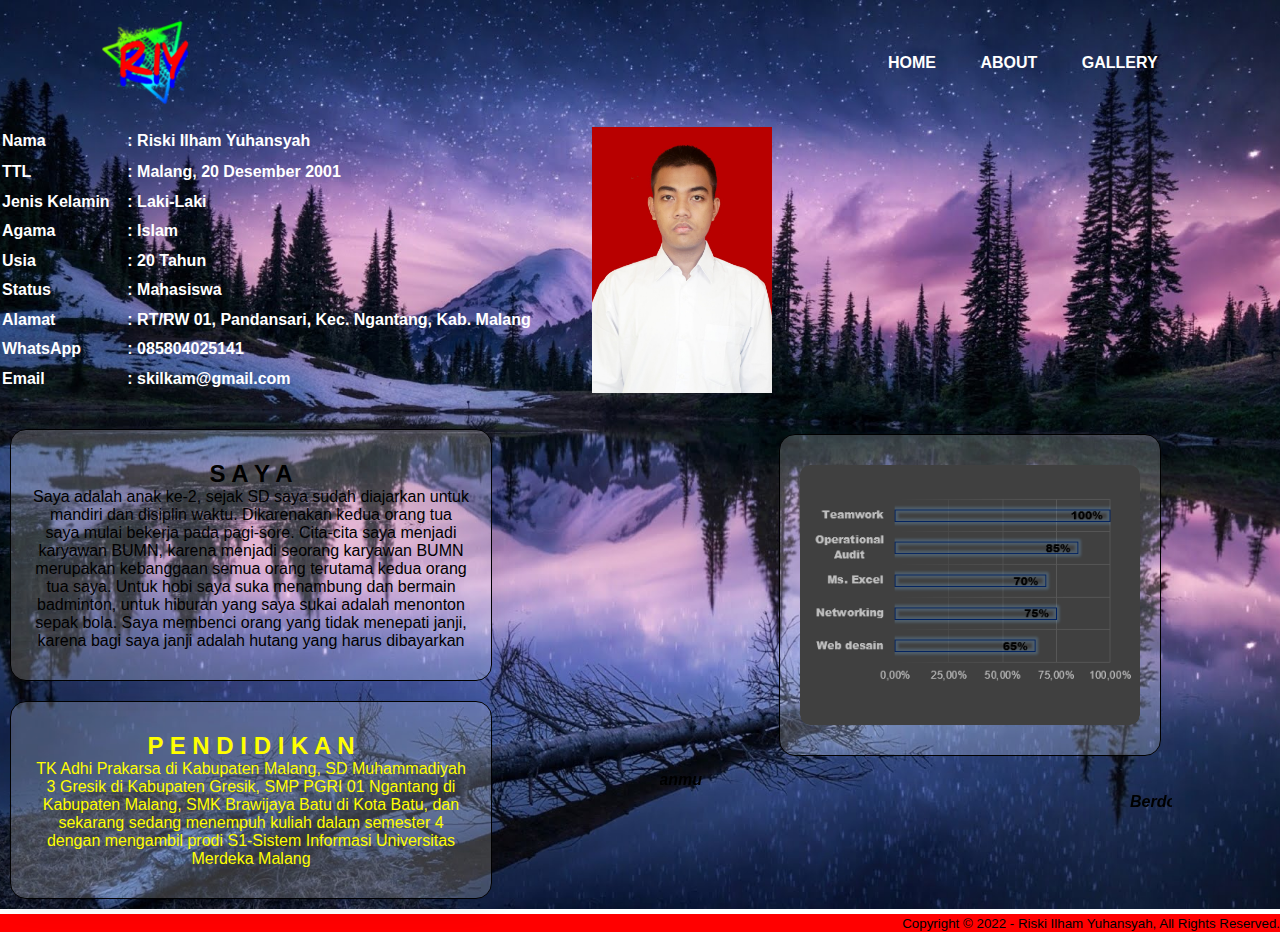
==== about.html @ 9f2b7449 "Add files via upload" ====
<!DOCTYPE html>
<html>
<head>
	<meta charset="utf-8">
	<meta name="viewport" content="width=device-width, initial-scale=1">
	<title>Riski Portfolio</title>
	<link rel="stylesheet" type="text/css" href="style.css">
</head>
<body>
	<div class="halaman2">
    <!-- Menu Atas -->
    <nav>
    	<img src="logoku.png" class="logo">
      <ul>
			   <li><a href="index.html">HOME</a></li>
			   <li><a href="about.html">ABOUT</a></li>
			   <li><a href="gallery.html">GALLERY</a></li>
		  </ul>
    </nav>

    <!-- Biodata -->
    <table cellpadding="5" width="800" style="color: white;">
    		<tr>
    			<td><b>Nama</b></td>
    			<td><b> : Riski Ilham Yuhansyah</b></td>
    			<td rowspan="12"><img src="riskipas.jpeg" width="180"></td>
    		</tr>
    		<tr> </tr>
    		<tr>
    			<td><b>TTL</b></td>
    			<td><b>: Malang, 20 Desember 2001</b></td>
    		</tr>
    		<tr>
    			<td><b>Jenis Kelamin</b></td>
    			<td><b>: Laki-Laki</b></td>
    		</tr>
    		<tr>
    			<td><b>Agama</b></td>
    			<td><b>: Islam</b></td>
    		</tr>
    		<tr>
    			<td><b>Usia</b></td>
    			<td><b>: 20 Tahun</b></td>
    		</tr>
    		<tr>
    			<td><b>Status</b></td>
    			<td><b>: Mahasiswa</b></td>
    		</tr>
    		<tr>
    			<td><b>Alamat</b></td>
    			<td><b>: RT/RW 01, Pandansari, Kec. Ngantang, Kab. Malang</b></td>
    		</tr>
    		<tr>
    			<td><b>WhatsApp</b></td>
    			<td><b>: 085804025141</b></td>
    		</tr>
    		<tr>
    			<td><b>Email</b></td>
    			<td><b>: skilkam@gmail.com</b></td>
    		</tr>
    		<tr>
    			<td> </td>
    		</tr>
    		<tr>
    			<td> </td>
    		</tr>
    </table>

    <!-- Kolom Informasi -->
    <div class="row">
        <div class="column">
            <div class="card">
                <font color="black"><h2>S A Y A</h2></font>
                <font color="black"><p>Saya adalah anak ke-2, sejak SD saya sudah diajarkan untuk mandiri dan disiplin waktu. Dikarenakan kedua orang tua saya mulai bekerja pada pagi-sore. Cita-cita saya menjadi karyawan BUMN, karena menjadi seorang karyawan BUMN merupakan kebanggaan semua orang terutama kedua orang tua saya. Untuk hobi saya suka menambung dan bermain badminton, untuk hiburan yang saya sukai adalah menonton sepak bola. Saya membenci orang yang tidak menepati janji, karena bagi saya janji adalah hutang yang harus dibayarkan</p></font>
            </div>              
        </div>
        <div class="column">
            <div class="card">
                <font color="yellow"><h2>P E N D I D I K A N</h2></font>
                <font color="yellow"><p>TK Adhi Prakarsa di Kabupaten Malang, SD Muhammadiyah 3 Gresik di Kabupaten Gresik, SMP PGRI 01 Ngantang di Kabupaten Malang, SMK Brawijaya Batu di Kota Batu, dan sekarang sedang menempuh kuliah dalam semester 4 dengan mengambil prodi S1-Sistem Informasi Universitas Merdeka Malang</p></font>
            </div>              
        </div>

        <!-- Kolom Skill -->
        <section class="gallery" id="gallery">
          <div class="content">
            <div class="card reveal">
              <div class="card-img">
                <img src="skill3.png" alt="">
              </div>
            </div>
          </div>
        </section>

        <!-- Teks Berjalan -->
        <marquee direction="right" style="color: black;" width="40%" scrolldelay="100"><b><i>Berjuanglah dengan waktu karena waktu adalah tempat keberhasilanmu</i></b></marquee>
        <marquee direction="left" style="color: black;" width="40%" scrolldelay="100"><b><i>Berdoa tanpa usaha namanya bohong - Usaha tanpa berdoa namanya sombong</i></b></marquee> 
    </div>
  </div>

  <!-- Footer -->       
  <footer>
    <small>Copyright &copy; 2022 - Riski Ilham Yuhansyah, All Rights Reserved.</small>
  </footer>
</body>
---- style.css ----
*{
	margin: 0;
	padding: 0;
	font-family: sans-serif;
}

.halaman1{
	position: relative;
	width: 100%;
	height: 100vh;
	background-image: url(gembok1.jpg);
}

nav{
	display: flex;
	width: 84%;
	margin: auto;
	padding: 20px 0;
	align-items: center;
	justify-content: space-between;
}

nav ul li{
	display: inline-block;
	list-style: none;
	margin: 10px 20px;
}

nav ul li a{
	text-decoration: none;
	color: white;
	font-weight: bold;
}

nav ul li a:hover{
	color: red;
}

.awal{
	margin-left: 8%;
	margin-top: 15%;
	position: relative;
	color: white;
}

.images{
	width: 45%;
	height: 80%;
	position: absolute;
	bottom: 0;
	right: 100px;
}

.images img{
	height: 100%;
	position: absolute;
	left: 50%;
	bottom: 0;
	transform: translateX(-50%);
	transition: bottom 1s, left 1s;
}

.images:hover .shape{
	bottom: 40px;
}

.images:hover .aku{
	left: 45%;
}

header {
    background-color: white;
    text-align: center;
    padding: 30px;
}

header h2 {
    font-size: 50px;
}

.column {
    float: left;
    width: 50%;
    padding: 10px;
}

.halaman2{
	background-image: url(gunung2.jpg);
	height: 100%;
	background-position: center;
	background-repeat: no-repeat;
	background-size: cover;
}

.halaman3{
	background-image: url(gunung1.jpg);
	height: 100%;
	background-position: center;
	background-repeat: no-repeat;
	background-size: cover;
}

.card {
  width: 90%;
	max-width: 440px;
	color: black;
	text-align: center;
	padding: 30px 20px;
	border: 1px solid black;
	background: rgba(255,255,255,0.2);
	border-radius: 16px;
	box-shadow: 0 4px 30px rgba(0,0,0,0.1);
	backdrop-filter: blur 10px;
}

.row:after {
    content: "";
    display: table;
    clear: both;
}

.gallery .content{
    display: flex;
    justify-content: center;
    flex-direction: row;
    flex-wrap: wrap;
    margin-top: 20px;
}
  
.gallery .content .card{
    width: 340px;
    margin: 15px;
}
  
.gallery .content .card .card-img{
    position: relative;
    width: 100%;
    height: 260px;
    overflow: hidden;
    border-radius: 10px;
}
  
.gallery .content .card .card-img img{
    position: absolute;
    top: 0;
    left: 0;
    width: 100%;
    height: 100%;
    object-fit: cover;
    border-radius: 10px;
}

footer {
    text-align: right;
    background-color: red;
    margin-top: 5px;
}
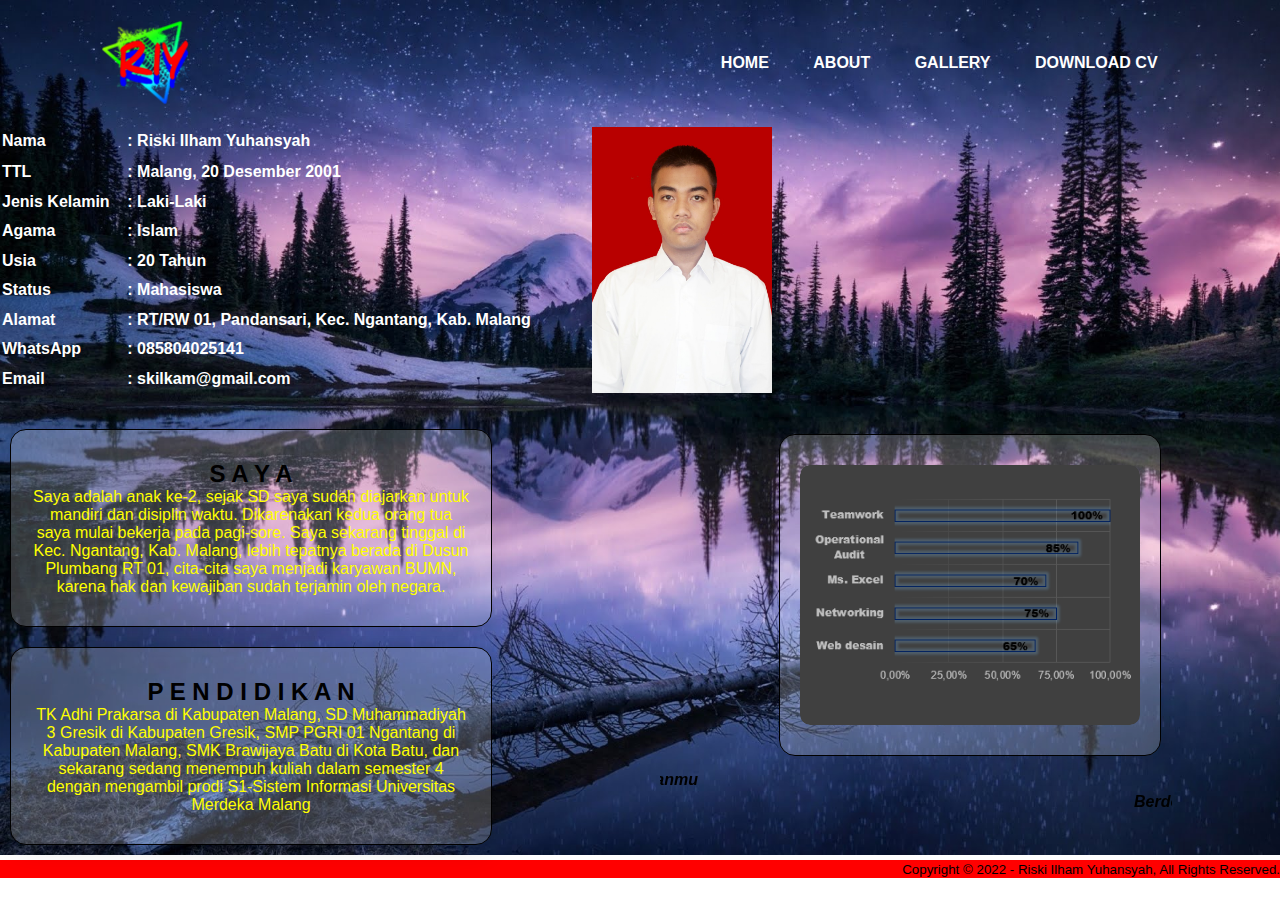
==== commit b2acfb7b: "Update about.html" ====
--- a/about.html
+++ b/about.html
@@ -15,6 +15,7 @@
 			   <li><a href="index.html">HOME</a></li>
 			   <li><a href="about.html">ABOUT</a></li>
 			   <li><a href="gallery.html">GALLERY</a></li>
+	      		   <li><a href="cvku.pdf">DOWNLOAD CV</a></li>
 		  </ul>
     </nav>
 
@@ -68,15 +69,15 @@
 
     <!-- Kolom Informasi -->
     <div class="row">
-        <div class="column">
+         <div class="column">
             <div class="card">
                 <font color="black"><h2>S A Y A</h2></font>
-                <font color="black"><p>Saya adalah anak ke-2, sejak SD saya sudah diajarkan untuk mandiri dan disiplin waktu. Dikarenakan kedua orang tua saya mulai bekerja pada pagi-sore. Cita-cita saya menjadi karyawan BUMN, karena menjadi seorang karyawan BUMN merupakan kebanggaan semua orang terutama kedua orang tua saya. Untuk hobi saya suka menambung dan bermain badminton, untuk hiburan yang saya sukai adalah menonton sepak bola. Saya membenci orang yang tidak menepati janji, karena bagi saya janji adalah hutang yang harus dibayarkan</p></font>
-            </div>              
+                <font color="yellow"><p>Saya adalah anak ke-2, sejak SD saya sudah diajarkan untuk mandiri dan disiplin waktu. Dikarenakan kedua orang tua saya mulai bekerja pada pagi-sore. Saya sekarang tinggal di Kec. Ngantang, Kab. Malang, lebih tepatnya berada di Dusun Plumbang RT 01, cita-cita saya menjadi karyawan BUMN, karena hak dan kewajiban sudah terjamin oleh negara.</p></font>
+            </div>                            
         </div>
         <div class="column">
             <div class="card">
-                <font color="yellow"><h2>P E N D I D I K A N</h2></font>
+                <font color="black"><h2>P E N D I D I K A N</h2></font>
                 <font color="yellow"><p>TK Adhi Prakarsa di Kabupaten Malang, SD Muhammadiyah 3 Gresik di Kabupaten Gresik, SMP PGRI 01 Ngantang di Kabupaten Malang, SMK Brawijaya Batu di Kota Batu, dan sekarang sedang menempuh kuliah dalam semester 4 dengan mengambil prodi S1-Sistem Informasi Universitas Merdeka Malang</p></font>
             </div>              
         </div>
@@ -102,4 +103,4 @@
   <footer>
     <small>Copyright &copy; 2022 - Riski Ilham Yuhansyah, All Rights Reserved.</small>
   </footer>
-</body>+</body>
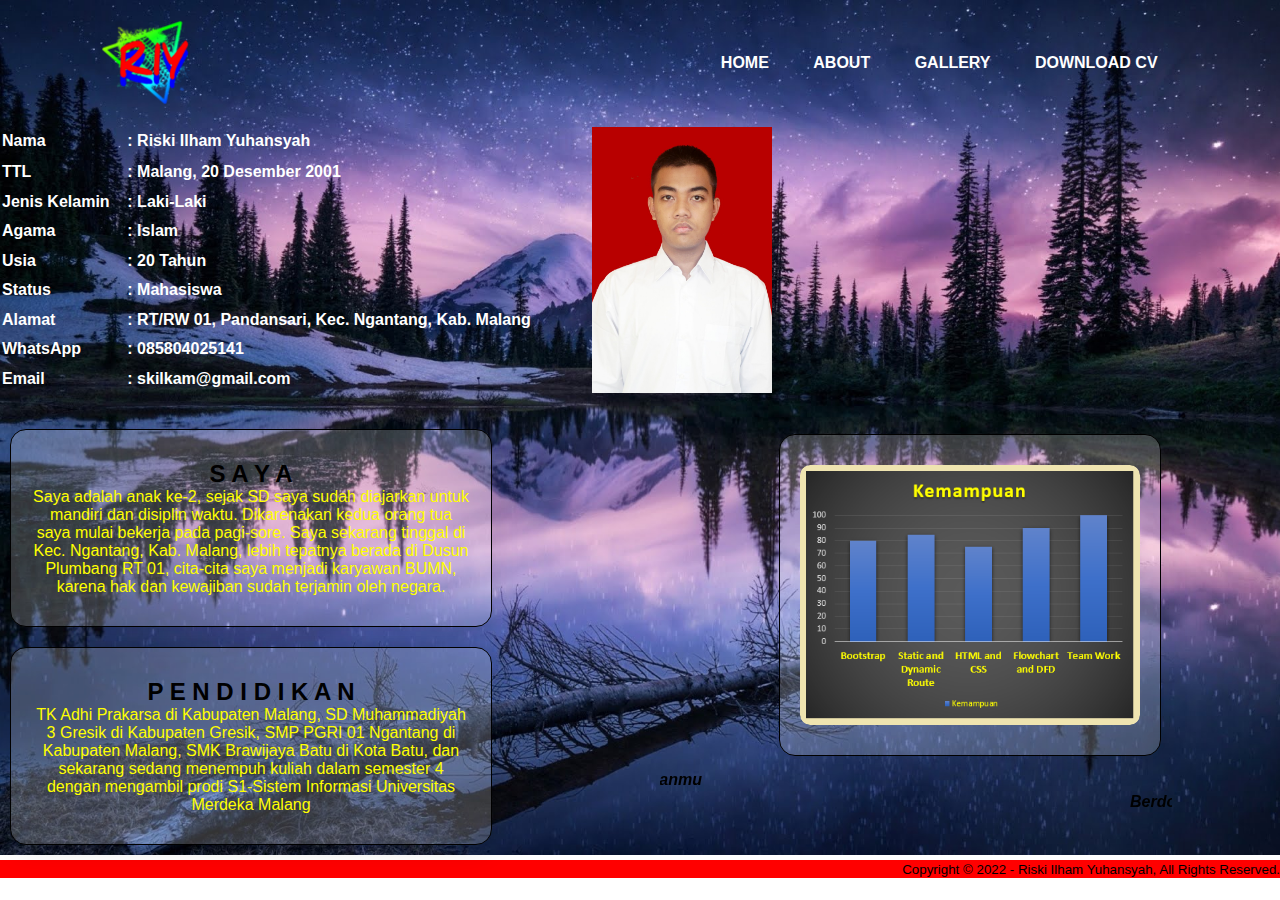
==== commit 1b365ab7: "Update about.html" ====
--- a/about.html
+++ b/about.html
@@ -88,6 +88,7 @@
             <div class="card reveal">
               <div class="card-img">
                 <img src="skill3.png" alt="">
+		      
               </div>
             </div>
           </div>
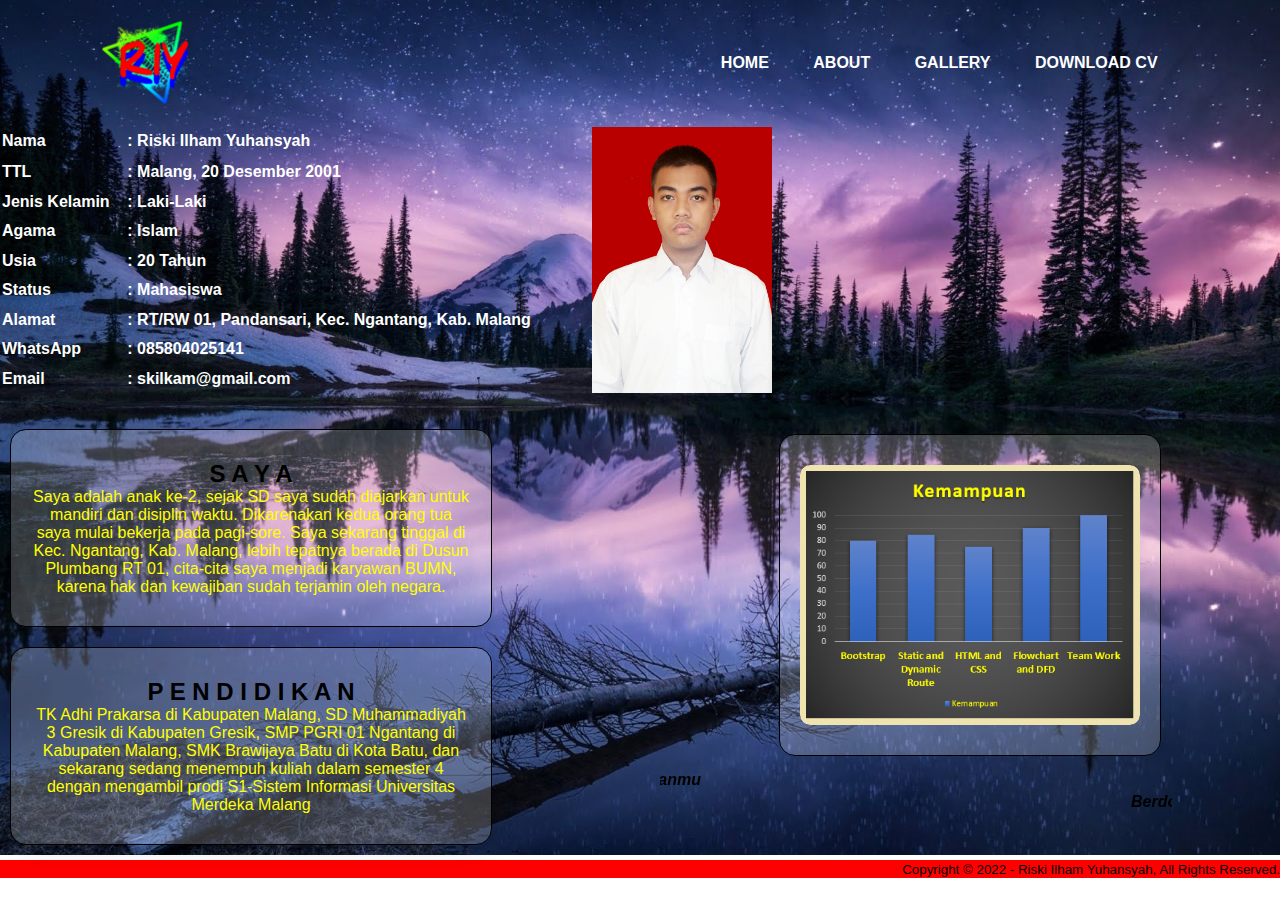
==== commit 6c7d3594: "Add files via upload" ====
--- a/about.html
+++ b/about.html
@@ -15,7 +15,7 @@
 			   <li><a href="index.html">HOME</a></li>
 			   <li><a href="about.html">ABOUT</a></li>
 			   <li><a href="gallery.html">GALLERY</a></li>
-	      		   <li><a href="cvku.pdf">DOWNLOAD CV</a></li>
+               <li><a href="cvku.pdf">DOWNLOAD CV</a></li>
 		  </ul>
     </nav>
 
@@ -69,11 +69,11 @@
 
     <!-- Kolom Informasi -->
     <div class="row">
-         <div class="column">
+        <div class="column">
             <div class="card">
                 <font color="black"><h2>S A Y A</h2></font>
                 <font color="yellow"><p>Saya adalah anak ke-2, sejak SD saya sudah diajarkan untuk mandiri dan disiplin waktu. Dikarenakan kedua orang tua saya mulai bekerja pada pagi-sore. Saya sekarang tinggal di Kec. Ngantang, Kab. Malang, lebih tepatnya berada di Dusun Plumbang RT 01, cita-cita saya menjadi karyawan BUMN, karena hak dan kewajiban sudah terjamin oleh negara.</p></font>
-            </div>                            
+            </div>              
         </div>
         <div class="column">
             <div class="card">
@@ -88,7 +88,6 @@
             <div class="card reveal">
               <div class="card-img">
                 <img src="skill3.png" alt="">
-		      
               </div>
             </div>
           </div>
@@ -104,4 +103,4 @@
   <footer>
     <small>Copyright &copy; 2022 - Riski Ilham Yuhansyah, All Rights Reserved.</small>
   </footer>
-</body>
+</body>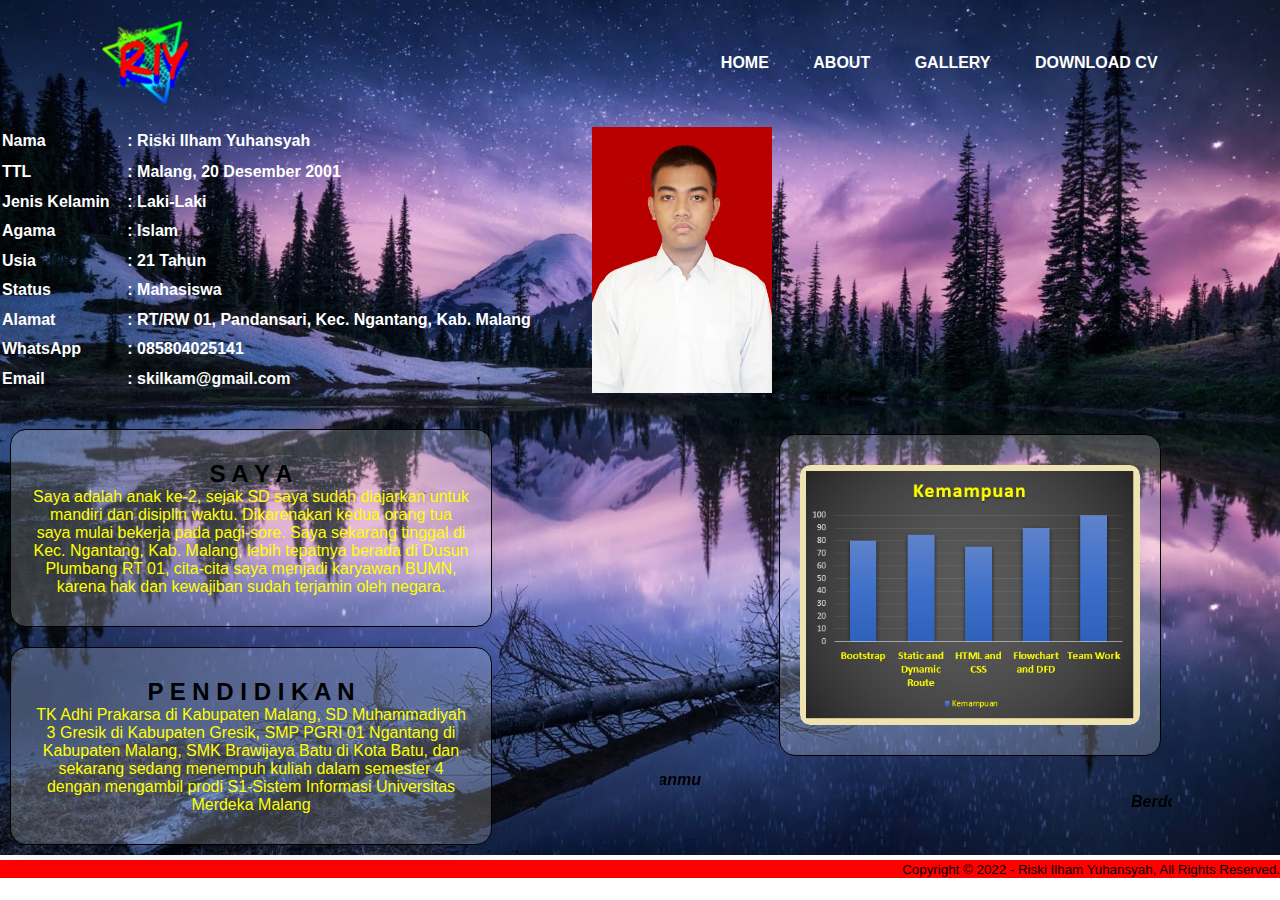
==== commit 7a168044: "Update about.html" ====
--- a/about.html
+++ b/about.html
@@ -15,7 +15,7 @@
 			   <li><a href="index.html">HOME</a></li>
 			   <li><a href="about.html">ABOUT</a></li>
 			   <li><a href="gallery.html">GALLERY</a></li>
-               <li><a href="cvku.pdf">DOWNLOAD CV</a></li>
+              		   <li><a href="cv_riskiilhamy.pdf">DOWNLOAD CV</a></li>
 		  </ul>
     </nav>
 
@@ -41,7 +41,7 @@
     		</tr>
     		<tr>
     			<td><b>Usia</b></td>
-    			<td><b>: 20 Tahun</b></td>
+    			<td><b>: 21 Tahun</b></td>
     		</tr>
     		<tr>
     			<td><b>Status</b></td>
@@ -103,4 +103,4 @@
   <footer>
     <small>Copyright &copy; 2022 - Riski Ilham Yuhansyah, All Rights Reserved.</small>
   </footer>
-</body>+</body>
